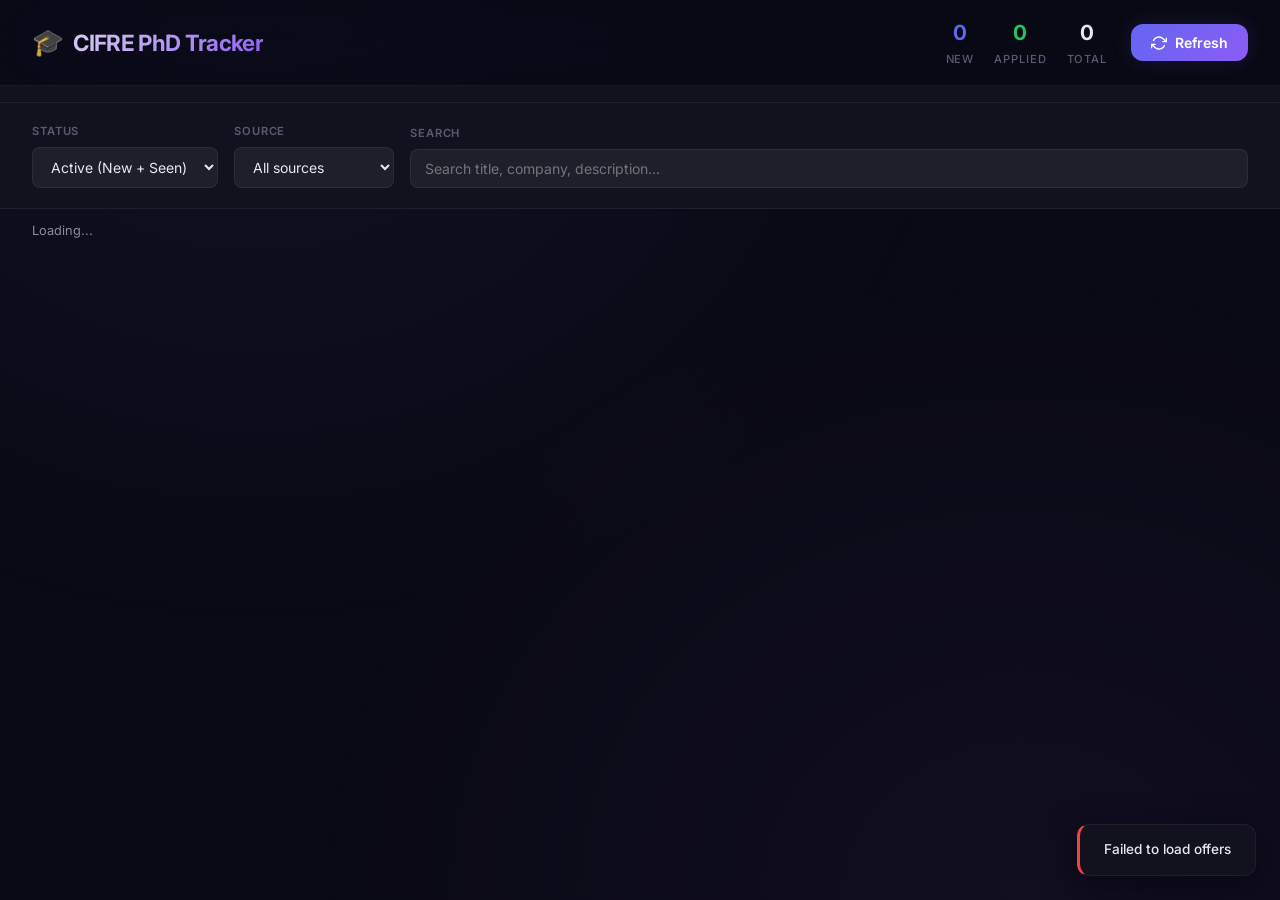
==== static/index.html @ 8d1d75a9 "first commit (several sources not working yet)" ====
<!DOCTYPE html>
<html lang="en">
<head>
    <meta charset="UTF-8">
    <meta name="viewport" content="width=device-width, initial-scale=1.0">
    <title>CIFRE PhD Tracker</title>
    <meta name="description" content="Track and manage CIFRE PhD offer applications across multiple French job platforms.">
    <link rel="preconnect" href="https://fonts.googleapis.com">
    <link rel="preconnect" href="https://fonts.gstatic.com" crossorigin>
    <link href="https://fonts.googleapis.com/css2?family=Inter:wght@300;400;500;600;700&display=swap" rel="stylesheet">
    <link rel="stylesheet" href="/static/style.css">
</head>
<body>
    <!-- Header -->
    <header class="header" id="header">
        <div class="header-left">
            <h1 class="logo">
                <span class="logo-icon">🎓</span>
                CIFRE PhD Tracker
            </h1>
        </div>
        <div class="header-right">
            <div class="stats" id="stats">
                <div class="stat-item">
                    <span class="stat-value" id="stat-new">0</span>
                    <span class="stat-label">New</span>
                </div>
                <div class="stat-item">
                    <span class="stat-value" id="stat-applied">0</span>
                    <span class="stat-label">Applied</span>
                </div>
                <div class="stat-item">
                    <span class="stat-value" id="stat-total">0</span>
                    <span class="stat-label">Total</span>
                </div>
            </div>
            <button class="btn btn-refresh" id="btn-refresh" onclick="triggerRefresh()">
                <svg class="refresh-icon" id="refresh-icon" viewBox="0 0 24 24" fill="none" stroke="currentColor" stroke-width="2">
                    <path d="M23 4v6h-6M1 20v-6h6"/>
                    <path d="M3.51 9a9 9 0 0114.85-3.36L23 10M1 14l4.64 4.36A9 9 0 0020.49 15"/>
                </svg>
                <span id="refresh-text">Refresh</span>
            </button>
        </div>
    </header>

    <!-- Last scrape info -->
    <div class="scrape-info" id="scrape-info"></div>

    <!-- Filters -->
    <div class="filters" id="filters">
        <div class="filter-group">
            <label for="filter-status">Status</label>
            <select id="filter-status" onchange="applyFilters()">
                <option value="active" selected>Active (New + Seen)</option>
                <option value="new">New only</option>
                <option value="applied">Applied</option>
                <option value="not_interested">Not interested</option>
                <option value="">All</option>
            </select>
        </div>
        <div class="filter-group">
            <label for="filter-source">Source</label>
            <select id="filter-source" onchange="applyFilters()">
                <option value="">All sources</option>
                <option value="doctorat_gouv">Doctorat.gouv</option>
                <option value="safran">Safran</option>
                <option value="airbus">Airbus</option>
                <option value="renault">Renault</option>
                <option value="cea">CEA</option>
                <option value="edf">EDF</option>
                <option value="orange">Orange</option>
                <option value="thales">Thales</option>
                <option value="inria">INRIA</option>
                <option value="hellowork">HelloWork</option>
                <option value="linkedin">LinkedIn</option>
            </select>
        </div>
        <div class="filter-group search-group">
            <label for="filter-search">Search</label>
            <input type="text" id="filter-search" placeholder="Search title, company, description..." oninput="applyFilters()">
        </div>
    </div>

    <!-- Offer count -->
    <div class="results-bar" id="results-bar">
        <span id="results-count">Loading...</span>
    </div>

    <!-- Offers grid -->
    <main class="offers-grid" id="offers-grid">
        <!-- Cards rendered by JS -->
    </main>

    <!-- Empty state -->
    <div class="empty-state hidden" id="empty-state">
        <div class="empty-icon">📭</div>
        <h2>No offers found</h2>
        <p>Try adjusting your filters or click Refresh to scrape new offers.</p>
    </div>

    <!-- Loading overlay during refresh -->
    <div class="refresh-overlay hidden" id="refresh-overlay">
        <div class="refresh-modal">
            <div class="spinner"></div>
            <h3>Scraping in progress...</h3>
            <p id="refresh-progress">Fetching offers from all sources</p>
        </div>
    </div>

    <!-- Toast notification -->
    <div class="toast hidden" id="toast"></div>

    <script src="/static/app.js"></script>
</body>
</html>
---- static/style.css ----
/* ================================================================
   CIFRE PhD Tracker — Dark Theme Stylesheet
   ================================================================ */

/* --- CSS Variables / Design Tokens --- */
:root {
    --bg-primary: #0a0a14;
    --bg-secondary: #12121e;
    --bg-card: rgba(22, 22, 38, 0.85);
    --bg-card-hover: rgba(30, 30, 50, 0.95);
    --bg-glass: rgba(255, 255, 255, 0.04);
    --bg-input: rgba(255, 255, 255, 0.06);

    --text-primary: #e8e8f0;
    --text-secondary: #8b8ba0;
    --text-muted: #5a5a72;

    --accent-blue: #6366f1;
    --accent-purple: #8b5cf6;
    --accent-green: #22c55e;
    --accent-red: #ef4444;
    --accent-orange: #f59e0b;

    --border-subtle: rgba(255, 255, 255, 0.06);
    --border-hover: rgba(255, 255, 255, 0.12);

    --radius-sm: 8px;
    --radius-md: 12px;
    --radius-lg: 16px;
    --radius-xl: 20px;

    --shadow-sm: 0 1px 3px rgba(0, 0, 0, 0.3);
    --shadow-md: 0 4px 12px rgba(0, 0, 0, 0.4);
    --shadow-lg: 0 8px 32px rgba(0, 0, 0, 0.5);
    --shadow-glow: 0 0 20px rgba(99, 102, 241, 0.15);

    --transition-fast: 150ms ease;
    --transition-normal: 250ms ease;
    --transition-slow: 400ms cubic-bezier(0.4, 0, 0.2, 1);

    --font: 'Inter', -apple-system, BlinkMacSystemFont, 'Segoe UI', sans-serif;
}

/* --- Reset & Base --- */
*,
*::before,
*::after {
    margin: 0;
    padding: 0;
    box-sizing: border-box;
}

html {
    font-size: 16px;
    -webkit-font-smoothing: antialiased;
    -moz-osx-font-smoothing: grayscale;
}

body {
    font-family: var(--font);
    background: var(--bg-primary);
    color: var(--text-primary);
    min-height: 100vh;
    line-height: 1.6;
}

/* Subtle background gradient */
body::before {
    content: '';
    position: fixed;
    top: 0;
    left: 0;
    width: 100%;
    height: 100%;
    background:
        radial-gradient(ellipse at 20% 0%, rgba(99, 102, 241, 0.08) 0%, transparent 50%),
        radial-gradient(ellipse at 80% 100%, rgba(139, 92, 246, 0.06) 0%, transparent 50%);
    pointer-events: none;
    z-index: 0;
}

/* --- Header --- */
.header {
    position: sticky;
    top: 0;
    z-index: 100;
    display: flex;
    align-items: center;
    justify-content: space-between;
    padding: 16px 32px;
    background: rgba(10, 10, 20, 0.85);
    backdrop-filter: blur(20px) saturate(180%);
    -webkit-backdrop-filter: blur(20px) saturate(180%);
    border-bottom: 1px solid var(--border-subtle);
}

.header-left {
    display: flex;
    align-items: center;
    gap: 12px;
}

.logo {
    font-size: 1.4rem;
    font-weight: 700;
    letter-spacing: -0.03em;
    display: flex;
    align-items: center;
    gap: 10px;
    background: linear-gradient(135deg, #e8e8f0, #8b5cf6);
    -webkit-background-clip: text;
    -webkit-text-fill-color: transparent;
    background-clip: text;
}

.logo-icon {
    font-size: 1.6rem;
    -webkit-text-fill-color: initial;
}

.header-right {
    display: flex;
    align-items: center;
    gap: 24px;
}

/* Stats */
.stats {
    display: flex;
    gap: 20px;
}

.stat-item {
    display: flex;
    flex-direction: column;
    align-items: center;
    gap: 2px;
}

.stat-value {
    font-size: 1.3rem;
    font-weight: 700;
    color: var(--text-primary);
}

.stat-label {
    font-size: 0.7rem;
    font-weight: 500;
    text-transform: uppercase;
    letter-spacing: 0.08em;
    color: var(--text-muted);
}

.stat-item:first-child .stat-value {
    color: var(--accent-blue);
}

.stat-item:nth-child(2) .stat-value {
    color: var(--accent-green);
}

/* --- Buttons --- */
.btn {
    display: inline-flex;
    align-items: center;
    gap: 8px;
    padding: 10px 20px;
    border: none;
    border-radius: var(--radius-md);
    font-family: var(--font);
    font-size: 0.875rem;
    font-weight: 600;
    cursor: pointer;
    transition: all var(--transition-normal);
    outline: none;
}

.btn-refresh {
    background: linear-gradient(135deg, var(--accent-blue), var(--accent-purple));
    color: white;
    box-shadow: var(--shadow-glow);
}

.btn-refresh:hover {
    transform: translateY(-1px);
    box-shadow: 0 0 30px rgba(99, 102, 241, 0.3);
}

.btn-refresh:active {
    transform: translateY(0);
}

.btn-refresh.loading .refresh-icon {
    animation: spin 1s linear infinite;
}

.refresh-icon {
    width: 16px;
    height: 16px;
}

@keyframes spin {
    from { transform: rotate(0deg); }
    to { transform: rotate(360deg); }
}

/* --- Scrape Info Bar --- */
.scrape-info {
    text-align: center;
    padding: 8px 32px;
    font-size: 0.75rem;
    color: var(--text-muted);
    background: var(--bg-secondary);
    border-bottom: 1px solid var(--border-subtle);
    position: relative;
    z-index: 1;
}

/* --- Filters --- */
.filters {
    display: flex;
    align-items: flex-end;
    gap: 16px;
    padding: 20px 32px;
    background: var(--bg-secondary);
    border-bottom: 1px solid var(--border-subtle);
    position: relative;
    z-index: 1;
    flex-wrap: wrap;
}

.filter-group {
    display: flex;
    flex-direction: column;
    gap: 6px;
}

.filter-group label {
    font-size: 0.7rem;
    font-weight: 600;
    text-transform: uppercase;
    letter-spacing: 0.08em;
    color: var(--text-muted);
}

.filter-group select,
.filter-group input {
    padding: 10px 14px;
    background: var(--bg-input);
    border: 1px solid var(--border-subtle);
    border-radius: var(--radius-sm);
    color: var(--text-primary);
    font-family: var(--font);
    font-size: 0.875rem;
    outline: none;
    transition: border-color var(--transition-fast);
    min-width: 160px;
}

.filter-group select:focus,
.filter-group input:focus {
    border-color: var(--accent-blue);
    box-shadow: 0 0 0 3px rgba(99, 102, 241, 0.15);
}

.filter-group select option {
    background: var(--bg-secondary);
    color: var(--text-primary);
}

.search-group {
    flex: 1;
    min-width: 200px;
}

.search-group input {
    width: 100%;
}

/* --- Results Bar --- */
.results-bar {
    padding: 12px 32px;
    font-size: 0.8rem;
    color: var(--text-secondary);
    position: relative;
    z-index: 1;
}

/* --- Offers Grid --- */
.offers-grid {
    display: grid;
    grid-template-columns: repeat(auto-fill, minmax(380px, 1fr));
    gap: 20px;
    padding: 0 32px 40px;
    position: relative;
    z-index: 1;
}

/* --- Offer Card --- */
.offer-card {
    background: var(--bg-card);
    border: 1px solid var(--border-subtle);
    border-radius: var(--radius-lg);
    padding: 24px;
    display: flex;
    flex-direction: column;
    gap: 14px;
    transition: all var(--transition-normal);
    animation: cardIn 0.35s ease both;
    position: relative;
    overflow: hidden;
}

.offer-card::before {
    content: '';
    position: absolute;
    top: 0;
    left: 0;
    right: 0;
    height: 3px;
    background: var(--card-accent, var(--accent-blue));
    opacity: 0;
    transition: opacity var(--transition-fast);
}

.offer-card:hover {
    background: var(--bg-card-hover);
    border-color: var(--border-hover);
    transform: translateY(-2px);
    box-shadow: var(--shadow-lg);
}

.offer-card:hover::before {
    opacity: 1;
}

@keyframes cardIn {
    from {
        opacity: 0;
        transform: translateY(16px);
    }
    to {
        opacity: 1;
        transform: translateY(0);
    }
}

.offer-card.removing {
    animation: cardOut 0.3s ease both;
}

@keyframes cardOut {
    to {
        opacity: 0;
        transform: translateY(-10px) scale(0.97);
    }
}

/* Card header with source badge and new badge */
.card-header {
    display: flex;
    align-items: center;
    justify-content: space-between;
    gap: 8px;
}

.source-badge {
    display: inline-flex;
    align-items: center;
    padding: 4px 10px;
    border-radius: 100px;
    font-size: 0.7rem;
    font-weight: 600;
    text-transform: uppercase;
    letter-spacing: 0.06em;
    background: var(--badge-bg, rgba(99, 102, 241, 0.15));
    color: var(--badge-color, var(--accent-blue));
}

.new-badge {
    display: inline-flex;
    align-items: center;
    padding: 3px 8px;
    border-radius: 100px;
    font-size: 0.65rem;
    font-weight: 700;
    text-transform: uppercase;
    letter-spacing: 0.08em;
    background: rgba(99, 102, 241, 0.2);
    color: var(--accent-blue);
    animation: pulse 2s ease-in-out infinite;
}

.applied-badge {
    display: inline-flex;
    align-items: center;
    padding: 3px 8px;
    border-radius: 100px;
    font-size: 0.65rem;
    font-weight: 700;
    text-transform: uppercase;
    letter-spacing: 0.08em;
    background: rgba(34, 197, 94, 0.2);
    color: var(--accent-green);
}

@keyframes pulse {
    0%, 100% { opacity: 1; }
    50% { opacity: 0.6; }
}

/* Card title */
.card-title {
    font-size: 1rem;
    font-weight: 600;
    line-height: 1.4;
    letter-spacing: -0.01em;
}

.card-title a {
    color: var(--text-primary);
    text-decoration: none;
    transition: color var(--transition-fast);
}

.card-title a:hover {
    color: var(--accent-blue);
}

/* Card company */
.card-company {
    font-size: 0.85rem;
    color: var(--text-secondary);
    font-weight: 500;
}

/* Card description */
.card-description {
    font-size: 0.825rem;
    color: var(--text-secondary);
    line-height: 1.6;
    max-height: 150px;
    overflow-y: auto;
    white-space: pre-wrap;
    padding-right: 8px;
}

/* Custom scrollbar for description */
.card-description::-webkit-scrollbar {
    width: 6px;
}

.card-description::-webkit-scrollbar-track {
    background: transparent;
}

.card-description::-webkit-scrollbar-thumb {
    background: rgba(255, 255, 255, 0.1);
    border-radius: 3px;
}

.card-description::-webkit-scrollbar-thumb:hover {
    background: rgba(255, 255, 255, 0.2);
}

/* Card date */
.card-date {
    font-size: 0.7rem;
    color: var(--text-muted);
}

/* Card actions */
.card-actions {
    display: flex;
    gap: 8px;
    margin-top: auto;
    padding-top: 8px;
    border-top: 1px solid var(--border-subtle);
}

.btn-action {
    flex: 1;
    display: inline-flex;
    align-items: center;
    justify-content: center;
    gap: 6px;
    padding: 8px 12px;
    border: 1px solid var(--border-subtle);
    border-radius: var(--radius-sm);
    background: transparent;
    color: var(--text-secondary);
    font-family: var(--font);
    font-size: 0.78rem;
    font-weight: 500;
    cursor: pointer;
    transition: all var(--transition-fast);
}

.btn-action:hover {
    background: var(--bg-glass);
}

.btn-not-interested:hover {
    border-color: var(--accent-red);
    color: var(--accent-red);
    background: rgba(239, 68, 68, 0.08);
}

.btn-applied:hover {
    border-color: var(--accent-green);
    color: var(--accent-green);
    background: rgba(34, 197, 94, 0.08);
}

.btn-undo {
    border-color: var(--accent-orange);
    color: var(--accent-orange);
}

.btn-undo:hover {
    background: rgba(245, 158, 11, 0.08);
}

/* --- Source-specific accent colors --- */
.offer-card[data-source="doctorat_gouv"]  { --card-accent: #000091; --badge-bg: rgba(0, 0, 145, 0.2); --badge-color: #6366f1; }
.offer-card[data-source="safran"]         { --card-accent: #0073CF; --badge-bg: rgba(0, 115, 207, 0.15); --badge-color: #38bdf8; }
.offer-card[data-source="airbus"]         { --card-accent: #00205B; --badge-bg: rgba(0, 32, 91, 0.25); --badge-color: #60a5fa; }
.offer-card[data-source="renault"]        { --card-accent: #FFCC00; --badge-bg: rgba(255, 204, 0, 0.12); --badge-color: #facc15; }
.offer-card[data-source="cea"]            { --card-accent: #E30613; --badge-bg: rgba(227, 6, 19, 0.15); --badge-color: #f87171; }
.offer-card[data-source="edf"]            { --card-accent: #FF5900; --badge-bg: rgba(255, 89, 0, 0.12); --badge-color: #fb923c; }
.offer-card[data-source="orange"]         { --card-accent: #FF7900; --badge-bg: rgba(255, 121, 0, 0.12); --badge-color: #f97316; }
.offer-card[data-source="thales"]         { --card-accent: #4A148C; --badge-bg: rgba(74, 20, 140, 0.2); --badge-color: #a78bfa; }
.offer-card[data-source="inria"]          { --card-accent: #E63312; --badge-bg: rgba(230, 51, 18, 0.15); --badge-color: #f87171; }
.offer-card[data-source="hellowork"]      { --card-accent: #1F2937; --badge-bg: rgba(31, 41, 55, 0.3); --badge-color: #9ca3af; }
.offer-card[data-source="linkedin"]       { --card-accent: #0A66C2; --badge-bg: rgba(10, 102, 194, 0.15); --badge-color: #38bdf8; }

/* --- Empty State --- */
.empty-state {
    text-align: center;
    padding: 80px 32px;
    position: relative;
    z-index: 1;
}

.empty-icon {
    font-size: 4rem;
    margin-bottom: 16px;
}

.empty-state h2 {
    font-size: 1.3rem;
    font-weight: 600;
    color: var(--text-secondary);
    margin-bottom: 8px;
}

.empty-state p {
    font-size: 0.9rem;
    color: var(--text-muted);
}

/* --- Refresh Overlay --- */
.refresh-overlay {
    position: fixed;
    inset: 0;
    background: rgba(0, 0, 0, 0.7);
    backdrop-filter: blur(8px);
    display: flex;
    align-items: center;
    justify-content: center;
    z-index: 1000;
}

.refresh-modal {
    background: var(--bg-secondary);
    border: 1px solid var(--border-subtle);
    border-radius: var(--radius-xl);
    padding: 48px;
    text-align: center;
    box-shadow: var(--shadow-lg);
}

.refresh-modal h3 {
    font-size: 1.1rem;
    font-weight: 600;
    margin-top: 20px;
    margin-bottom: 8px;
}

.refresh-modal p {
    font-size: 0.85rem;
    color: var(--text-muted);
}

.spinner {
    width: 48px;
    height: 48px;
    border: 3px solid var(--border-subtle);
    border-top-color: var(--accent-blue);
    border-radius: 50%;
    animation: spin 0.8s linear infinite;
    margin: 0 auto;
}

/* --- Toast --- */
.toast {
    position: fixed;
    bottom: 24px;
    right: 24px;
    padding: 14px 24px;
    background: var(--bg-secondary);
    border: 1px solid var(--border-subtle);
    border-radius: var(--radius-md);
    color: var(--text-primary);
    font-size: 0.85rem;
    font-weight: 500;
    box-shadow: var(--shadow-lg);
    z-index: 2000;
    animation: slideIn 0.3s ease;
}

.toast.success {
    border-left: 3px solid var(--accent-green);
}

.toast.error {
    border-left: 3px solid var(--accent-red);
}

@keyframes slideIn {
    from {
        opacity: 0;
        transform: translateY(20px);
    }
    to {
        opacity: 1;
        transform: translateY(0);
    }
}

/* --- Utilities --- */
.hidden {
    display: none !important;
}

/* --- Responsive --- */
@media (max-width: 768px) {
    .header {
        flex-direction: column;
        gap: 12px;
        padding: 12px 16px;
    }

    .header-right {
        width: 100%;
        justify-content: space-between;
    }

    .filters {
        flex-direction: column;
        padding: 16px;
    }

    .filter-group {
        width: 100%;
    }

    .filter-group select,
    .filter-group input {
        width: 100%;
    }

    .offers-grid {
        grid-template-columns: 1fr;
        padding: 0 16px 24px;
    }

    .results-bar {
        padding: 12px 16px;
    }
}

@media (max-width: 480px) {
    .stats {
        gap: 12px;
    }

    .stat-value {
        font-size: 1.1rem;
    }
}
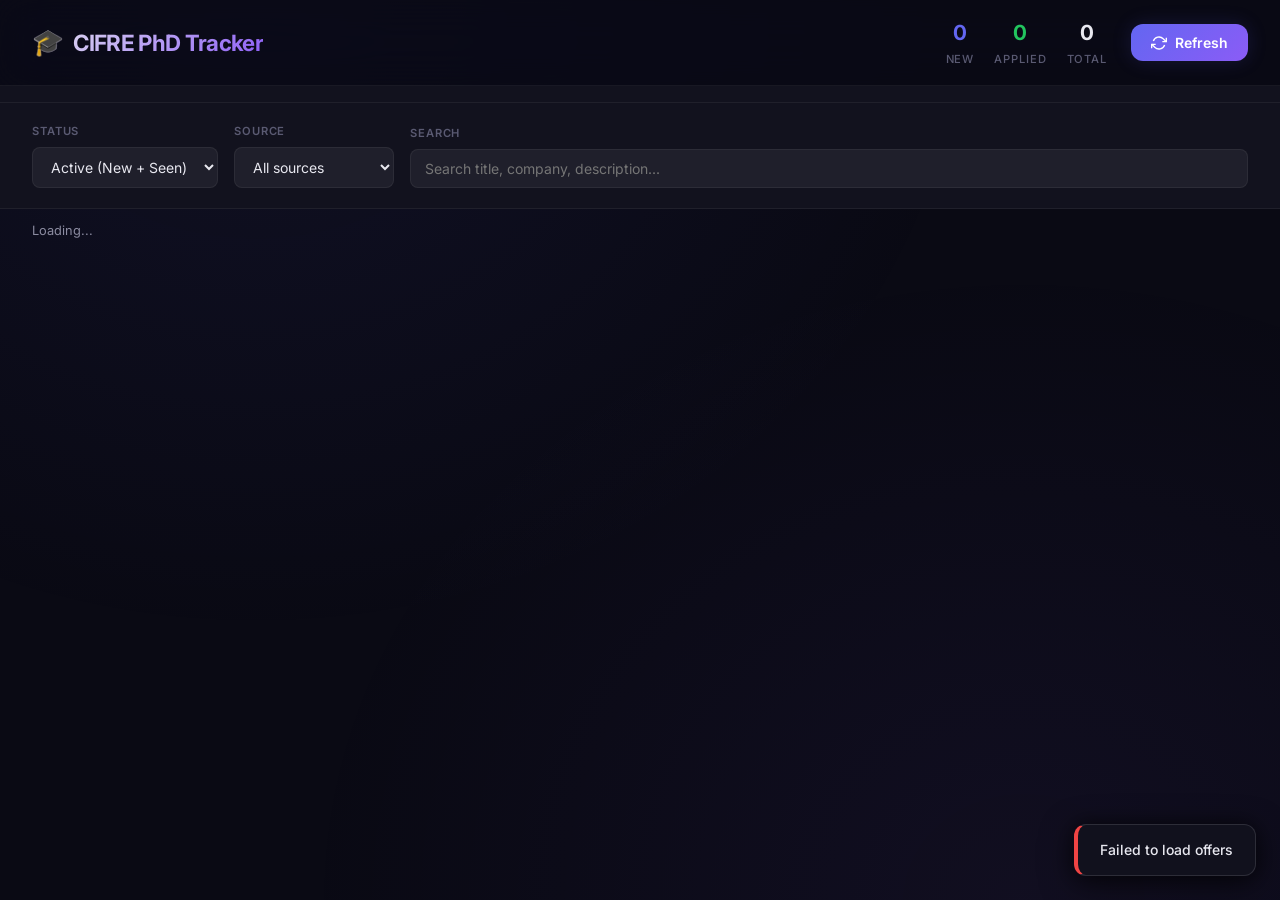
==== commit 69be3a35: "small QOL changes + added "France Travail" scraper. READMEs to be updated." ====
--- a/static/index.html
+++ b/static/index.html
@@ -65,6 +65,7 @@
                 <option value="">All sources</option>
                 <option value="doctorat_gouv">Doctorat.gouv</option>
                 <option value="safran">Safran</option>
+                <option value="aubertduval">Aubert & Duval</option>
                 <option value="airbus">Airbus</option>
                 <option value="renault">Renault</option>
                 <option value="cea">CEA</option>
@@ -73,7 +74,7 @@
                 <option value="thales">Thales</option>
                 <option value="inria">INRIA</option>
                 <option value="hellowork">HelloWork</option>
-                <option value="linkedin">LinkedIn</option>
+                <option value="francetravail">France Travail</option>
             </select>
         </div>
         <div class="filter-group search-group">
@@ -99,15 +100,6 @@
         <p>Try adjusting your filters or click Refresh to scrape new offers.</p>
     </div>
 
-    <!-- Loading overlay during refresh -->
-    <div class="refresh-overlay hidden" id="refresh-overlay">
-        <div class="refresh-modal">
-            <div class="spinner"></div>
-            <h3>Scraping in progress...</h3>
-            <p id="refresh-progress">Fetching offers from all sources</p>
-        </div>
-    </div>
-
     <!-- Toast notification -->
     <div class="toast hidden" id="toast"></div>
 
--- a/static/style.css
+++ b/static/style.css
@@ -524,6 +524,7 @@
 /* --- Source-specific accent colors --- */
 .offer-card[data-source="doctorat_gouv"]  { --card-accent: #000091; --badge-bg: rgba(0, 0, 145, 0.2); --badge-color: #6366f1; }
 .offer-card[data-source="safran"]         { --card-accent: #0073CF; --badge-bg: rgba(0, 115, 207, 0.15); --badge-color: #38bdf8; }
+.offer-card[data-source="aubertduval"]    { --card-accent: #ED1C24; --badge-bg: rgba(237, 28, 36, 0.15); --badge-color: #ef4444; }
 .offer-card[data-source="airbus"]         { --card-accent: #00205B; --badge-bg: rgba(0, 32, 91, 0.25); --badge-color: #60a5fa; }
 .offer-card[data-source="renault"]        { --card-accent: #FFCC00; --badge-bg: rgba(255, 204, 0, 0.12); --badge-color: #facc15; }
 .offer-card[data-source="cea"]            { --card-accent: #E30613; --badge-bg: rgba(227, 6, 19, 0.15); --badge-color: #f87171; }
@@ -532,7 +533,7 @@
 .offer-card[data-source="thales"]         { --card-accent: #4A148C; --badge-bg: rgba(74, 20, 140, 0.2); --badge-color: #a78bfa; }
 .offer-card[data-source="inria"]          { --card-accent: #E63312; --badge-bg: rgba(230, 51, 18, 0.15); --badge-color: #f87171; }
 .offer-card[data-source="hellowork"]      { --card-accent: #1F2937; --badge-bg: rgba(31, 41, 55, 0.3); --badge-color: #9ca3af; }
-.offer-card[data-source="linkedin"]       { --card-accent: #0A66C2; --badge-bg: rgba(10, 102, 194, 0.15); --badge-color: #38bdf8; }
+.offer-card[data-source="francetravail"]  { --card-accent: #0C419A; --badge-bg: rgba(12, 65, 154, 0.2); --badge-color: #60a5fa; }
 
 /* --- Empty State --- */
 .empty-state {
@@ -607,34 +608,43 @@
     position: fixed;
     bottom: 24px;
     right: 24px;
-    padding: 14px 24px;
-    background: var(--bg-secondary);
-    border: 1px solid var(--border-subtle);
+    padding: 14px 22px;
+    background: rgba(18, 18, 30, 0.95);
+    backdrop-filter: blur(12px);
+    -webkit-backdrop-filter: blur(12px);
+    border: 1px solid var(--border-hover);
     border-radius: var(--radius-md);
     color: var(--text-primary);
-    font-size: 0.85rem;
+    font-size: 0.875rem;
     font-weight: 500;
-    box-shadow: var(--shadow-lg);
+    box-shadow: var(--shadow-lg), 0 0 20px rgba(0, 0, 0, 0.5);
     z-index: 2000;
-    animation: slideIn 0.3s ease;
+    animation: slideIn 0.3s cubic-bezier(0.16, 1, 0.3, 1);
+    display: flex;
+    align-items: center;
+    gap: 10px;
 }
 
 .toast.success {
-    border-left: 3px solid var(--accent-green);
+    border-left: 4px solid var(--accent-green);
 }
 
 .toast.error {
-    border-left: 3px solid var(--accent-red);
+    border-left: 4px solid var(--accent-red);
+}
+
+.toast.info {
+    border-left: 4px solid var(--accent-blue);
 }
 
 @keyframes slideIn {
     from {
         opacity: 0;
-        transform: translateY(20px);
+        transform: translateY(20px) scale(0.95);
     }
     to {
         opacity: 1;
-        transform: translateY(0);
+        transform: translateY(0) scale(1);
     }
 }
 
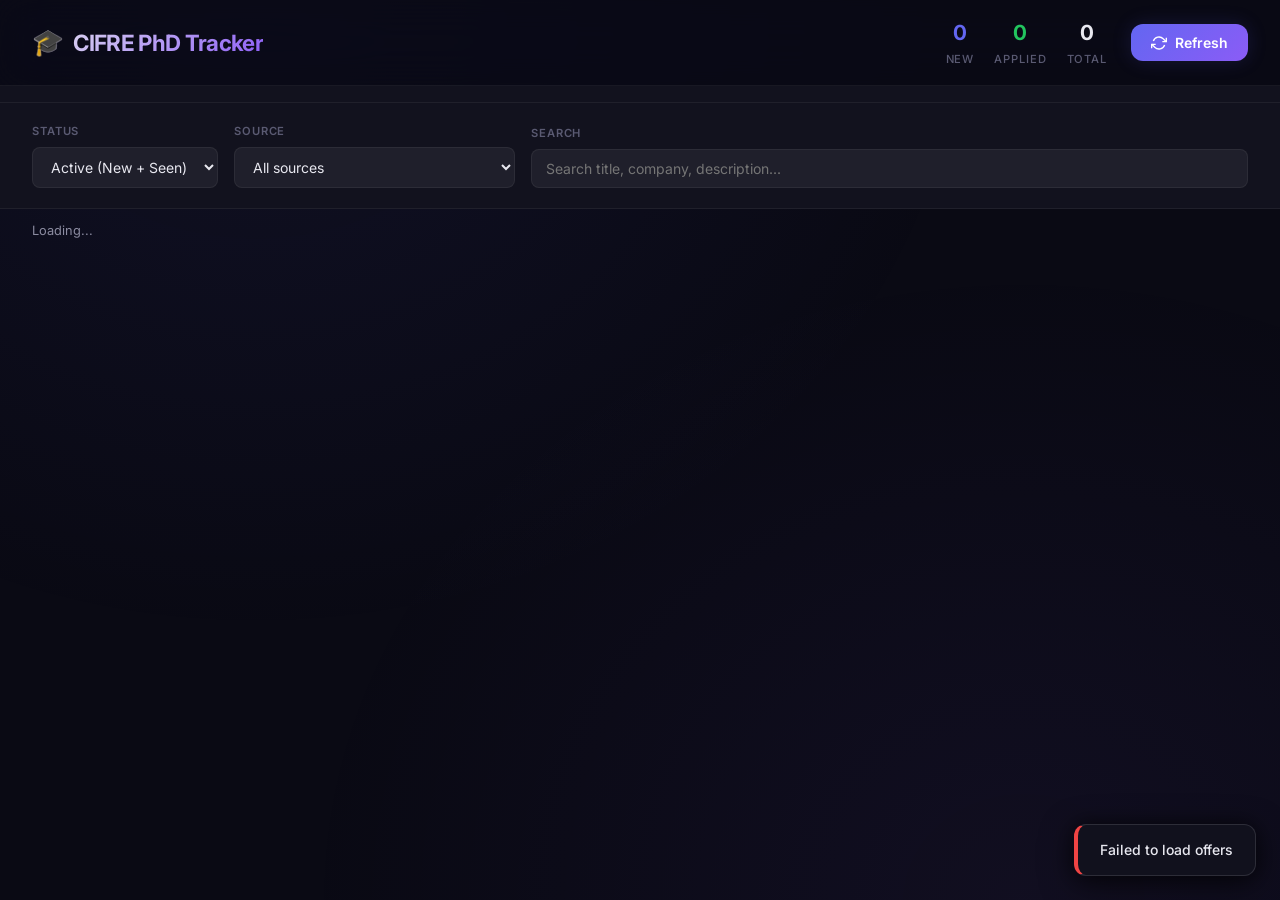
==== commit 3ba78466: "Added "ABG" as resource" ====
--- a/static/index.html
+++ b/static/index.html
@@ -75,6 +75,7 @@
                 <option value="inria">INRIA</option>
                 <option value="hellowork">HelloWork</option>
                 <option value="francetravail">France Travail</option>
+                <option value="abg">Association Bernard Gregory (ABG)</option>
             </select>
         </div>
         <div class="filter-group search-group">
--- a/static/style.css
+++ b/static/style.css
@@ -534,6 +534,7 @@
 .offer-card[data-source="inria"]          { --card-accent: #E63312; --badge-bg: rgba(230, 51, 18, 0.15); --badge-color: #f87171; }
 .offer-card[data-source="hellowork"]      { --card-accent: #1F2937; --badge-bg: rgba(31, 41, 55, 0.3); --badge-color: #9ca3af; }
 .offer-card[data-source="francetravail"]  { --card-accent: #0C419A; --badge-bg: rgba(12, 65, 154, 0.2); --badge-color: #60a5fa; }
+.offer-card[data-source="abg"]            { --card-accent: #009AA6; --badge-bg: rgba(0, 154, 166, 0.2); --badge-color: #2dd4bf; }
 
 /* --- Empty State --- */
 .empty-state {
